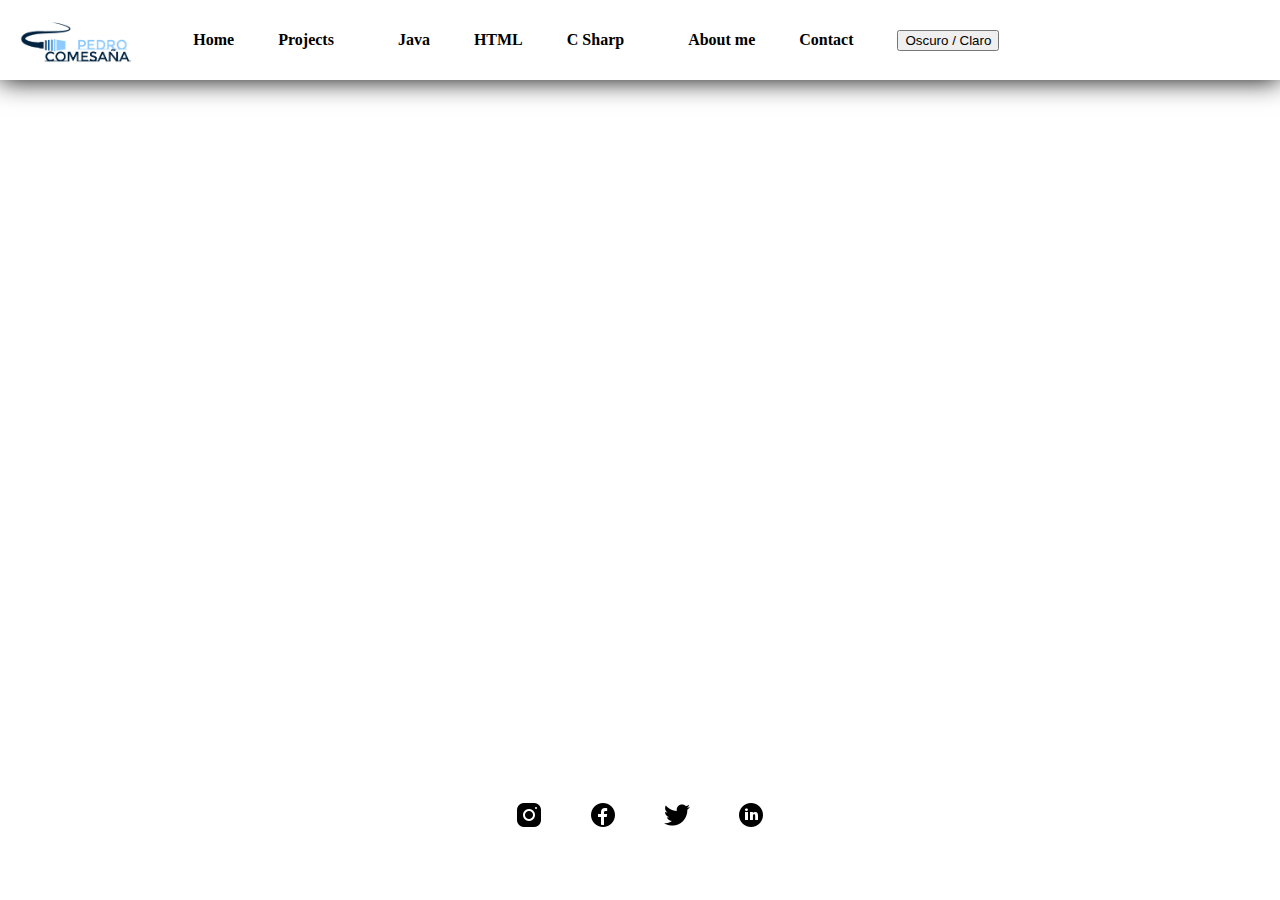
==== index.html @ 6a193f1f "Portfolio" ====
<!DOCTYPE html>
<html lang="en">
<head>
    <meta charset="UTF-8">
    <meta http-equiv="X-UA-Compatible" content="IE=edge">
    <meta name="viewport" content="width=device-width, initial-scale=1.0">
    <title>Pedro Comesaña - Web Developer</title>
    <link rel="stylesheet" href="./resources/css/index.css">
    <link href="https://cdn.jsdelivr.net/npm/bootstrap@5.1.3/dist/css/bootstrap.min.css" rel="stylesheet" integrity="sha384-1BmE4kWBq78iYhFldvKuhfTAU6auU8tT94WrHftjDbrCEXSU1oBoqyl2QvZ6jIW3" crossorigin="anonymous">
    <!-- FontAwesome 4-->
    <link rel="stylesheet" href="css/font-awesome.min.css"> 
</head>
<body>
    <!--Navbar section-->
    <header>
        <img src="resources/images/logo.png" alt="Personal Logo">
        <nav class="navbar">
        <ul>
            <li><a href="index.html">Home</a></li>
            <li>
                <div class="dropdown">
                    <a class="dropdown-toggle" href="" role="button" id="dropdownMenuLink" data-bs-toggle="dropdown" aria-expanded="false">Projects</a>
                    <ul class="dropdown-menu" aria-labelledby="dropdownMenuLink">
                      <li><a class="dropdown-item" href="index-java.html">Java</a></li>
                      <li><a class="dropdown-item" href="index-html.html">HTML</a></li>
                      <li><a class="dropdown-item" href="index-csharp.html">C Sharp</a></li>
                    </ul>
                  </div>
            </li>
            <li><a href="index-about.html">About me</a></li>
            <li><a href="index-contact.html">Contact</a></li>
            <li>
                <button type="button" class="btn btn-dark" onclick="cambiarModo()">Oscuro / Claro</button>
            </li>
        </ul>
        </nav>
    </header>

    <!-- Banner section-->
 

    <!--Footer section-->
    <div id="footer">
        <footer>
            <li><a href="https://www.instagram.com/"><img id="instagram" src="./resources/images/icons8-instagram-30.png" alt=""></a></li>
            <li><a href="https://www.facebook.com/"><img id="facebook" src="./resources/images/icons8-facebook-rodeado-de-círculo-30.png" alt=""></a></li>
            <li><a href="https://www.twitter.com/IKhaiser"><img id="twitter" src="./resources/images/icons8-twitter-30.png" alt=""></a></li>
            <li><a href="https://es.linkedin.com/"><img src="./resources/images/icons8-linkedin-rodeado-de-círculo-30.png" alt=""></a></li>
        </footer>
    </div>
    <script src="resources/scripts/dark.js"></script>
    <script src="https://cdn.jsdelivr.net/npm/bootstrap@5.1.3/dist/js/bootstrap.bundle.min.js" integrity="sha384-ka7Sk0Gln4gmtz2MlQnikT1wXgYsOg+OMhuP+IlRH9sENBO0LRn5q+8nbTov4+1p" crossorigin="anonymous"></script>
</body>
</html>
---- resources/css/index.css ----
/* Header */
header {
    background-color: white;
    position: absolute;
    top: 0;
    left: 0;
    right: 0;
    height: 80px;
    display: flex;
    align-items: center;
    box-shadow: 0 0 25px 0 black;
}

header *{
    display: inline;
}

header li {
    margin: 20px;
}

header li a {
    color: black;
    text-decoration: none;
    font-weight: bold;
    position: relative;
    z-index: 1;

}

header img {
    height: 45px;
    margin-left: 20px;
}

/* Bottom theme */
 
.oscuro{ 
    background-color: #1f1f1f; 
    color: #f1eded; 
}

/* Main */
.banner {
    
    background-repeat: no-repeat;
    background-attachment: fixed;
    background-size: cover;
    min-height: 65vh; 
    color:white;
    margin-top: 75px;
    text-align: center;
    padding: 100px 0;
}

#footer  {
    position: fixed;
    display: inline-block;
    bottom: 20px;
    left: 0;
    height: 60px;
    width: 100%;
    text-align: center;
    padding: 20px 0px;
}

#footer li {
    display: inline-block;
    padding: 0px 20px;
}

/* Accordion proyects */
.accordion {
    padding-top: 200px;
}

/* Contact */
.main-contact {
     padding-top: 175px;
     padding-left: 75px;
}
/* Form */
.form {
    padding-top: 50px;
    max-width: 25%;
}
.textarea {
    padding-top: 20px;
}

.bottom {
    padding-top: 20px;
}
/* About page styles */
.about{
    padding: 30px 0px;
    min-height: 100vh;
    width: 100%;
    margin:0px;
    display:table;
    border-spacing:0px;
}
.elemento{
    text-align: center;
    width:50%;
    display:table-cell;
    vertical-align: middle;
}


#about-image {
    height: 100%;
    width: 75%;
}
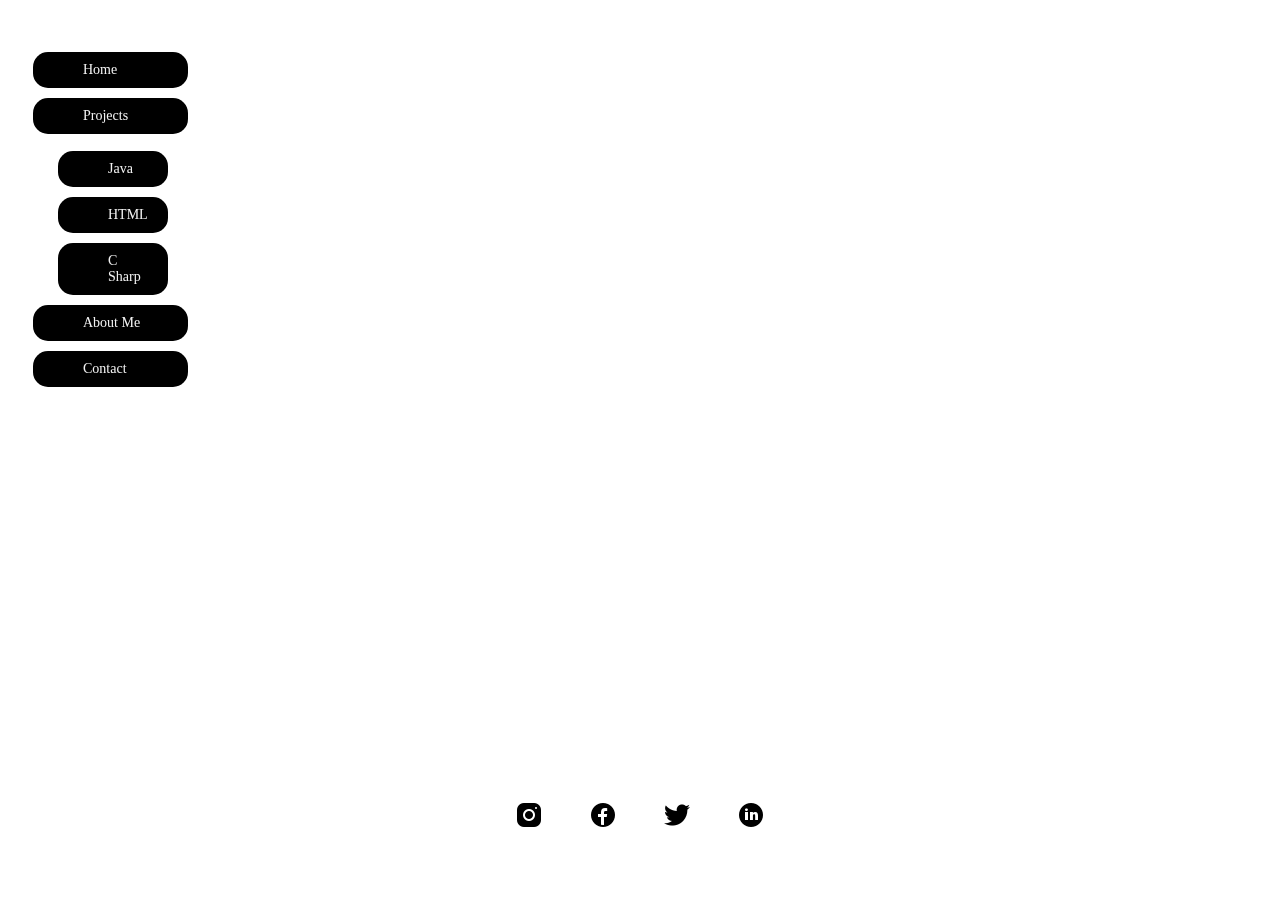
==== commit be1eec7c: "Actualizaciones" ====
--- a/index.html
+++ b/index.html
@@ -12,30 +12,25 @@
 </head>
 <body>
     <!--Navbar section-->
-    <header>
-        <img src="resources/images/logo.png" alt="Personal Logo">
-        <nav class="navbar">
+    <navbar class="menu">
         <ul>
-            <li><a href="index.html">Home</a></li>
-            <li>
-                <div class="dropdown">
-                    <a class="dropdown-toggle" href="" role="button" id="dropdownMenuLink" data-bs-toggle="dropdown" aria-expanded="false">Projects</a>
-                    <ul class="dropdown-menu" aria-labelledby="dropdownMenuLink">
-                      <li><a class="dropdown-item" href="index-java.html">Java</a></li>
-                      <li><a class="dropdown-item" href="index-html.html">HTML</a></li>
-                      <li><a class="dropdown-item" href="index-csharp.html">C Sharp</a></li>
-                    </ul>
-                  </div>
-            </li>
-            <li><a href="index-about.html">About me</a></li>
-            <li><a href="index-contact.html">Contact</a></li>
-            <li>
-                <button type="button" class="btn btn-dark" onclick="cambiarModo()">Oscuro / Claro</button>
-            </li>
+            <div class="darktheme">
+                <button type="button" class="btn btn-dark" onclick="changeImage(),cambiarModo()">Dark / Light</button>
+            </div>
+         <a href="index.html">Home</a>
+         <div class="dropdown">
+            <a class="dropdown-toggle" href="" role="button" id="dropdownMenuLink" data-bs-toggle="dropdown" aria-expanded="false">Projects</a>
+            <ul class="dropdown-menu" aria-labelledby="dropdownMenuLink">
+              <a class="dropdown-item" href="index-java.html">Java</a>
+              <a class="dropdown-item" href="index-html.html">HTML</a>
+              <a class="dropdown-item" href="index-csharp.html">C Sharp</a>
+            </ul>
+          </div>
+         <a href="index-about.html">About Me</a>
+         <a href="index-contact.html">Contact</a>
         </ul>
-        </nav>
-    </header>
-
+    </navbar>
+    
     <!-- Banner section-->
  
 
--- a/resources/css/index.css
+++ b/resources/css/index.css
@@ -1,58 +1,48 @@
-/* Header */
-header {
-    background-color: white;
-    position: absolute;
-    top: 0;
-    left: 0;
-    right: 0;
-    height: 80px;
-    display: flex;
-    align-items: center;
-    box-shadow: 0 0 25px 0 black;
-}
+.menu {
+    width:200px;
+    height:100%;
+    position:fixed;
+    background:transparent;
+   }
+   
+.menu ul {
+    padding-top:7px;
+    margin-left:-15px;
+    margin-right:20px;
+   }
 
-header *{
-    display: inline;
-}
+.menu ul a {
+    text-decoration:none;
+    color:#f2f2f2;
+    font:14px Verdana;
+    display: block;
+    background:black;
+    margin-bottom:10px;
+    padding:10px 20px 10px 50px;
+    border-radius:15px;
+    transition:background .6s, margin-left .6s, margin-right .6s;
+    -webkit-transition:background .6s, margin-left .6s, margin-right .6s;
+    -moz-transition:background .6s, margin-left .6s, margin-right .6s;
+    -o-transition:background .6s, margin-left .6s, margin-right .6s;
+   }
 
-header li {
-    margin: 20px;
-}
-
-header li a {
-    color: black;
-    text-decoration: none;
-    font-weight: bold;
-    position: relative;
-    z-index: 1;
-
-}
-
-header img {
-    height: 45px;
-    margin-left: 20px;
-}
+.menu ul a:hover {
+    margin-right:-20px;
+    margin-left:20px;
+    background:red;
+   }
 
 /* Bottom theme */
- 
+.darktheme {
+    display: inline;
+    padding-left: 1775px;
+}
 .oscuro{ 
-    background-color: #1f1f1f; 
+    background-color: black; 
     color: #f1eded; 
 }
 
-/* Main */
-.banner {
-    
-    background-repeat: no-repeat;
-    background-attachment: fixed;
-    background-size: cover;
-    min-height: 65vh; 
-    color:white;
-    margin-top: 75px;
-    text-align: center;
-    padding: 100px 0;
-}
-
+/* Footer */
 #footer  {
     position: fixed;
     display: inline-block;
@@ -76,18 +66,38 @@
 
 /* Contact */
 .main-contact {
-     padding-top: 175px;
-     padding-left: 75px;
+     padding-top: 255px;
+     padding-left: 150px;
 }
+
+.element-contact{
+    text-align: left;
+    width:50%;
+    display:table-cell;
+    vertical-align: middle;
+    overflow: hidden;
+}
+
+#contact-image {
+    padding-left: 200px;
+    padding-top: 150px;
+    width: 800px;
+}
+
 /* Form */
 .form {
+    text-align: left;
     padding-top: 50px;
     max-width: 25%;
 }
 .textarea {
     padding-top: 20px;
+    width: 350px;
 }
 
+.email {
+    width: 350px;
+}
 .bottom {
     padding-top: 20px;
 }
@@ -105,10 +115,27 @@
     width:50%;
     display:table-cell;
     vertical-align: middle;
+    overflow: hidden;
 }
-
 
 #about-image {
     height: 100%;
     width: 75%;
-}+}
+
+#p-about {
+    animation-duration: 3s;
+    animation-name: slidein;
+  }
+  
+  @keyframes slidein {
+    from {
+      margin-left: 100%;
+      width: 300%
+    }
+  
+    to {
+      margin-left: 0%;
+      width: 100%;
+    }
+  }
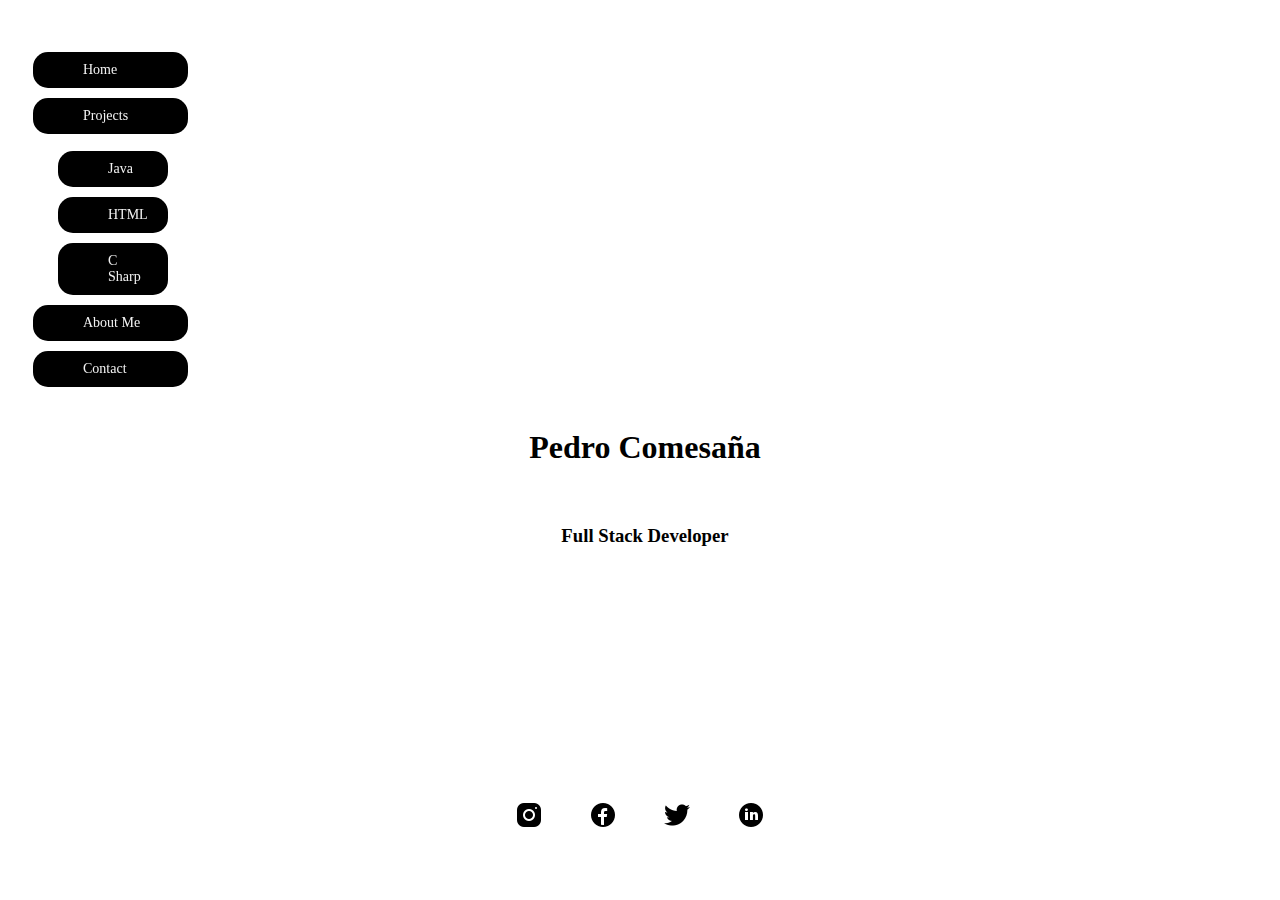
==== commit 06403be7: "mimor changes" ====
--- a/index.html
+++ b/index.html
@@ -31,8 +31,11 @@
         </ul>
     </navbar>
     
-    <!-- Banner section-->
- 
+    <!-- Main section-->
+    <div class="main"> 
+       <h1>Pedro Comesaña</h1><br>
+       <h3>Full Stack Developer</h3>
+    </div>
 
     <!--Footer section-->
     <div id="footer">
--- a/resources/css/index.css
+++ b/resources/css/index.css
@@ -32,10 +32,18 @@
     background:red;
    }
 
+/* Portada */
+.main {
+    padding-top: 400px;
+    padding-left: 10px;
+    text-align: center;
+    
+}
+
 /* Bottom theme */
 .darktheme {
     display: inline;
-    padding-left: 1775px;
+    padding-left: 1525px;
 }
 .oscuro{ 
     background-color: black; 
